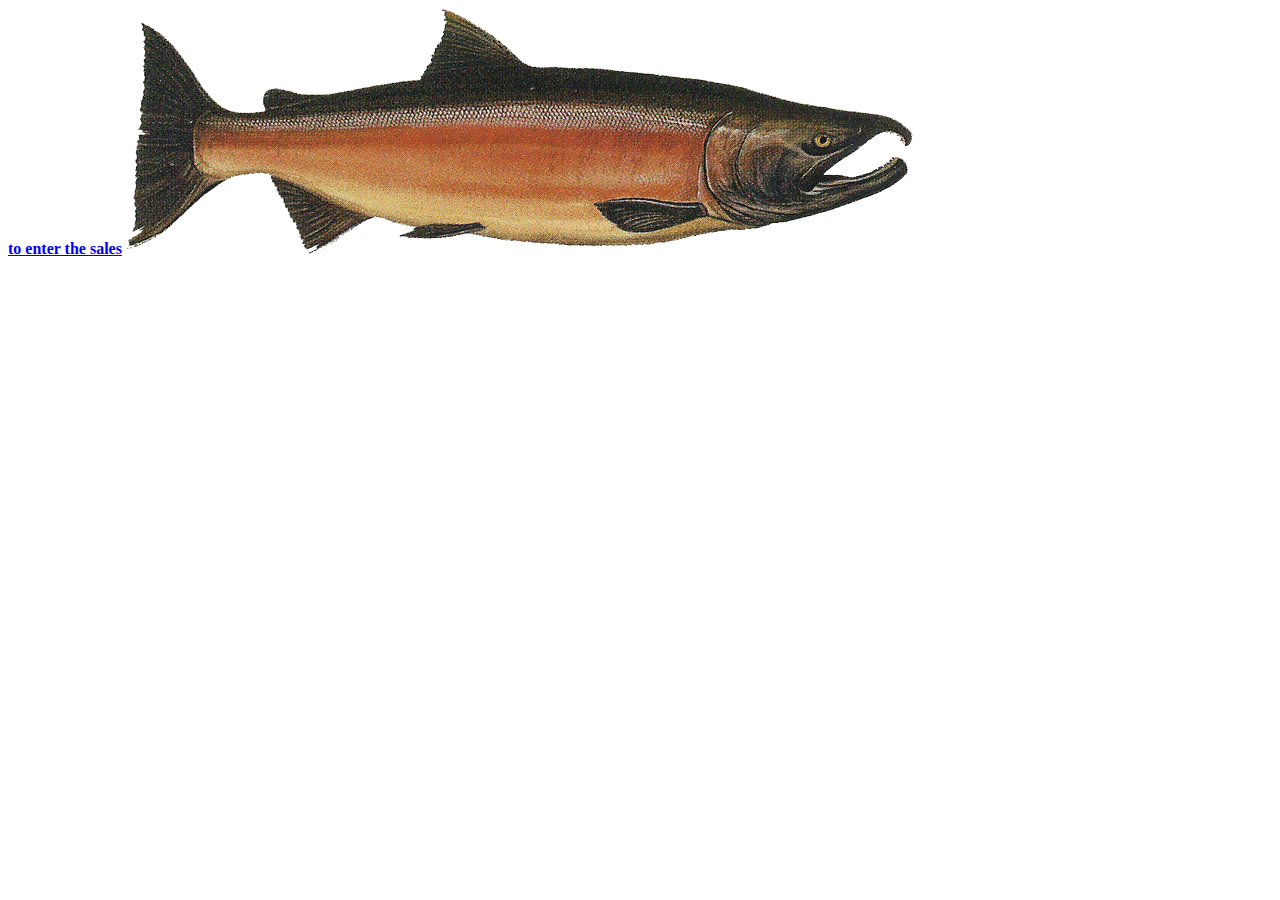
==== index.html @ 2ab1822a "sales" ====
<!DOCTYPE html>
<html lang="en">
<head>
    <meta charset="UTF-8">
    <meta http-equiv="X-UA-Compatible" content="IE=edge">
    <meta name="viewport" content="width=device-width, initial-scale=1.0">
    <title>Document</title>
</head>
<body>
    <a href="sales.html"><strong> to enter the sales</strong></a>
    <a href="sales.html"><img src="image/salmon.png" alt=""></a>
</body>
</html>
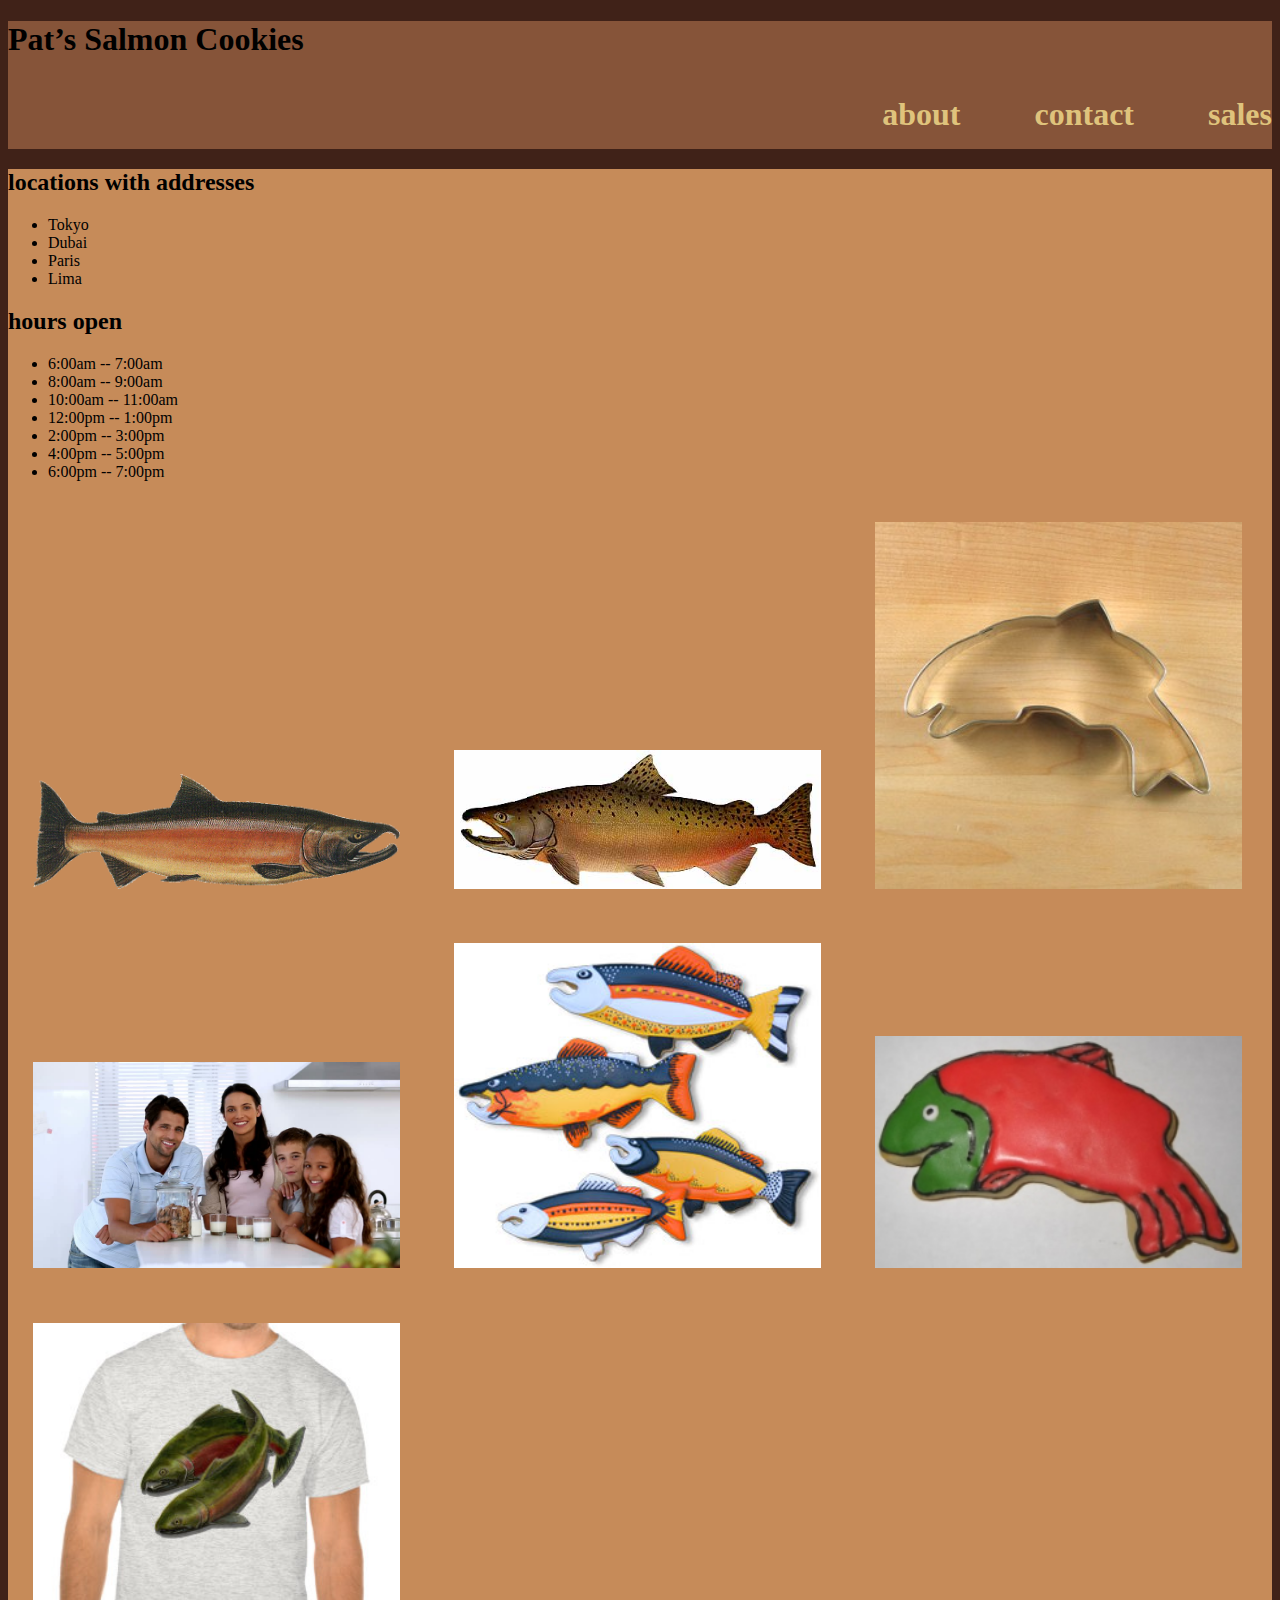
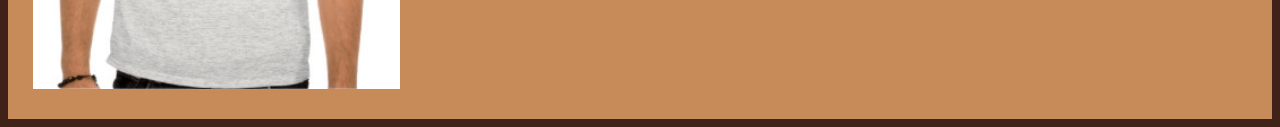
==== commit 62ddf1c7: "add class08" ====
--- a/index.html
+++ b/index.html
@@ -5,9 +5,33 @@
     <meta http-equiv="X-UA-Compatible" content="IE=edge">
     <meta name="viewport" content="width=device-width, initial-scale=1.0">
     <title>Document</title>
+    <link rel="stylesheet" href="style.css">
 </head>
 <body>
-    <a href="sales.html"><strong> to enter the sales</strong></a>
-    <a href="sales.html"><img src="image/salmon.png" alt=""></a>
+    <header>
+        <h1>Pat’s Salmon Cookies</h1>
+       <nav>
+           <ul>
+               <li><a href="">about</a></li>
+               <li><a href="">contact</a></li>
+               <li><a href="sales.html">sales</a></li>
+           </ul>
+       </nav>
+    </header>
+<!-- <a href="sales.html"><strong> to enter the sales</strong></a> -->
+    <main>
+        <div id="ocation"></div>
+<section>
+        <div><img src="image/salmon.png" alt=""></div>
+        <div><img src="image/chinook.jpg" alt=""></div>
+        <div><img src="image/cutter.jpeg" alt=""></div>
+        <div><img src="image/family.jpg" alt=""></div>
+        <div><img src="image/fish.jpg" alt=""></div>
+        <div><img src="image/frosted-cookie.jpg" alt=""></div>
+        <div><img src="image/shirt.jpg" alt=""></div>
+    </section>
+</main>
+<footer></footer>
+<script src="javascript/app.js"></script>
 </body>
 </html>--- a/style.css
+++ b/style.css
@@ -0,0 +1,51 @@
+tr,th,table,td{
+    border: 5px solid rgb(238, 218, 129);
+    color: blanchedalmond;
+}
+body{
+    background-color: #402218;
+}
+header{
+    height: 8em;
+    text-align: justify;
+    height: 8em;
+    background-color: #865439;
+    
+}
+h1{
+    margin-right: 70%;
+    vertical-align: middle;
+}
+main{
+    background-color: #C68B59;
+}
+footer{
+    background-color: #D7B19D;
+}
+img{
+    align-items: center;
+    width: 29%;
+    padding: 2%;
+}
+div{
+    align-items: center;
+    display: inline;
+}
+nav{
+    float: right;
+    align-items: center;
+}
+nav ul li{
+    display:inline-block;
+    vertical-align: middle;
+    
+    }
+a{
+    padding-left: 70px;
+    font-weight: bolder;
+    font-size: xx-large;
+    text-decoration: none;
+    color: #dfc37c;
+    height: 100%;
+    vertical-align: middle;
+}
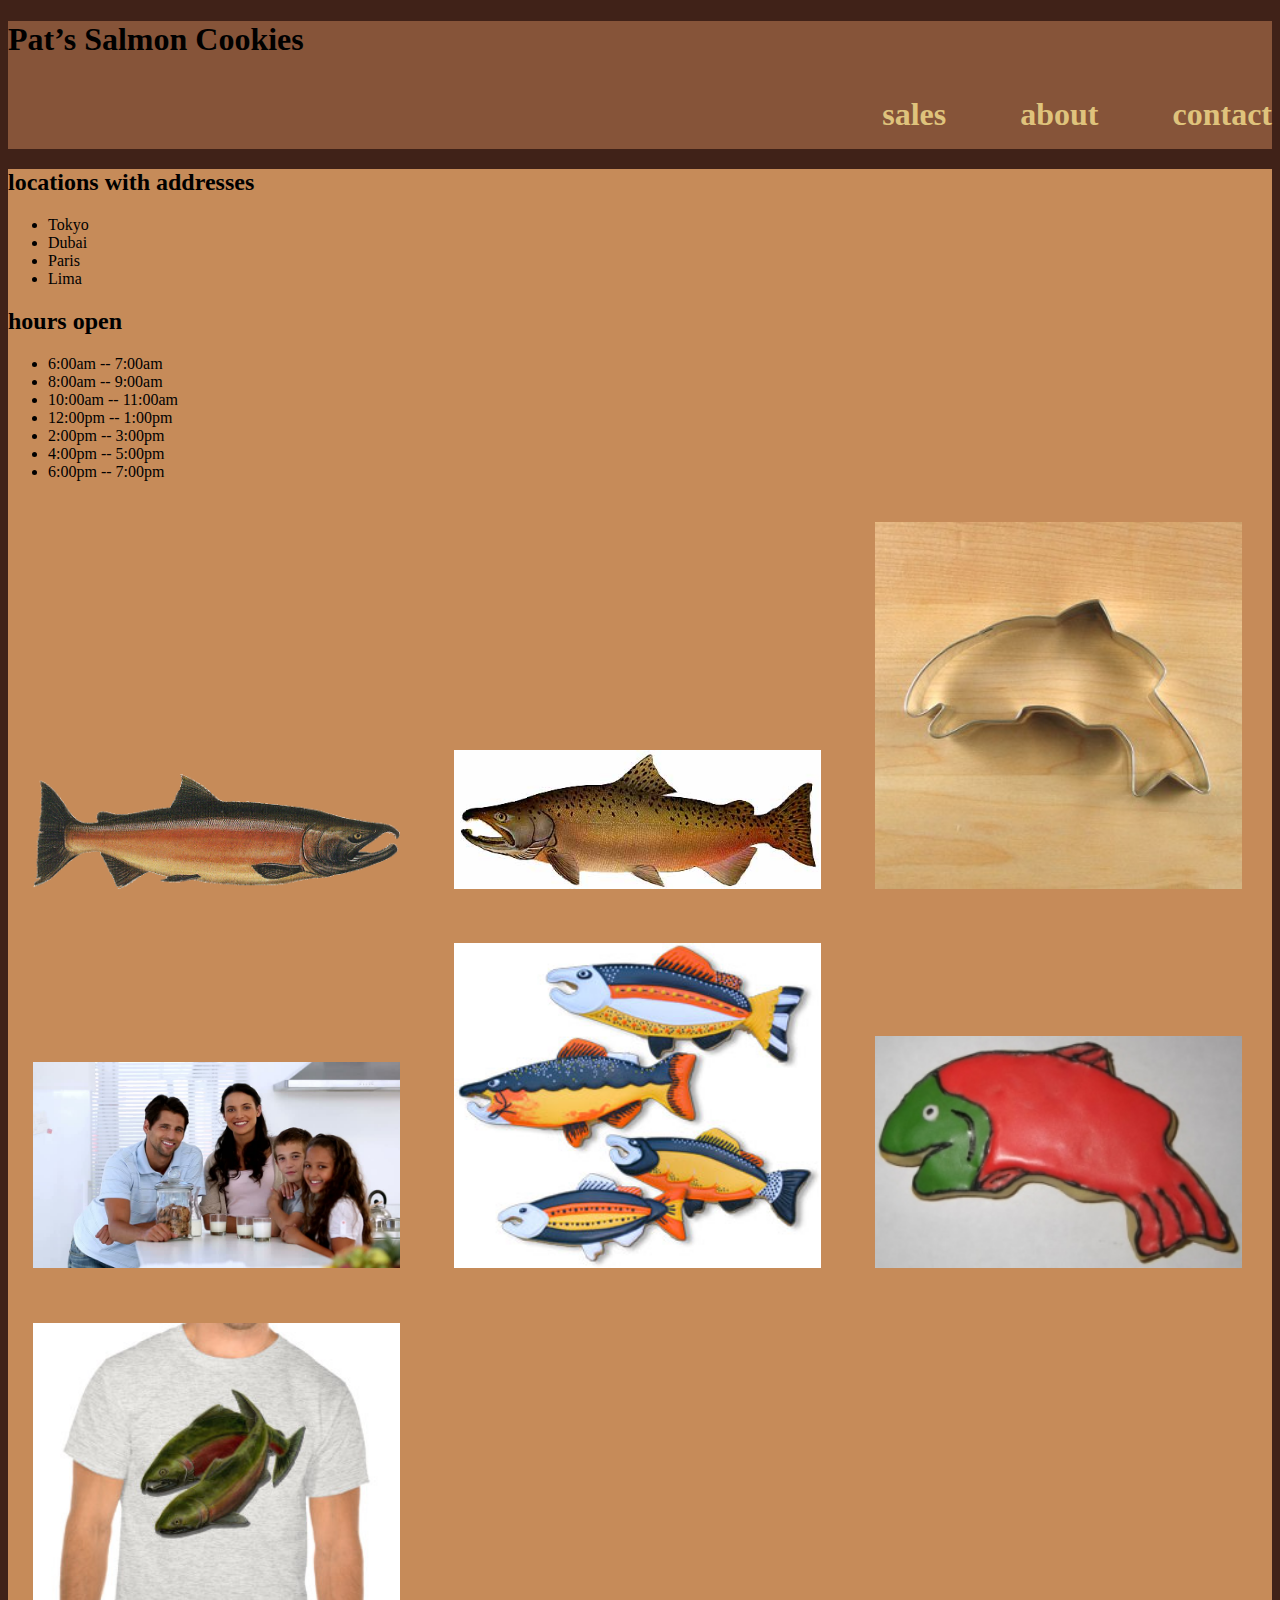
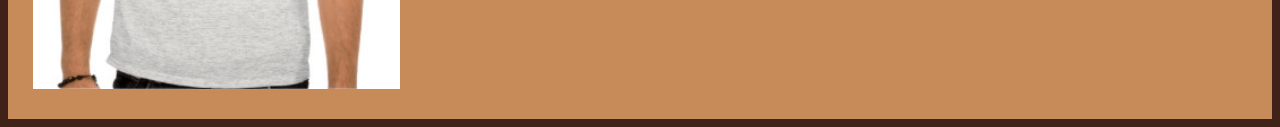
==== commit 301cb271: "afds" ====
--- a/index.html
+++ b/index.html
@@ -12,9 +12,10 @@
         <h1>Pat’s Salmon Cookies</h1>
        <nav>
            <ul>
+            <li><a href="sales.html">sales</a></li>
                <li><a href="">about</a></li>
                <li><a href="">contact</a></li>
-               <li><a href="sales.html">sales</a></li>
+               
            </ul>
        </nav>
     </header>
@@ -32,6 +33,6 @@
     </section>
 </main>
 <footer></footer>
-<script src="javascript/app.js"></script>
+<script src="javascript/app2.js"></script>
 </body>
 </html>--- a/style.css
+++ b/style.css
@@ -1,6 +1,7 @@
 tr,th,table,td{
-    border: 5px solid rgb(238, 218, 129);
+    border: 2px solid rgb(238, 218, 129);
     color: blanchedalmond;
+    border-collapse:collapse ;
 }
 body{
     background-color: #402218;
@@ -49,3 +50,6 @@
     height: 100%;
     vertical-align: middle;
 }
+#contain{
+    color: cornsilk;
+}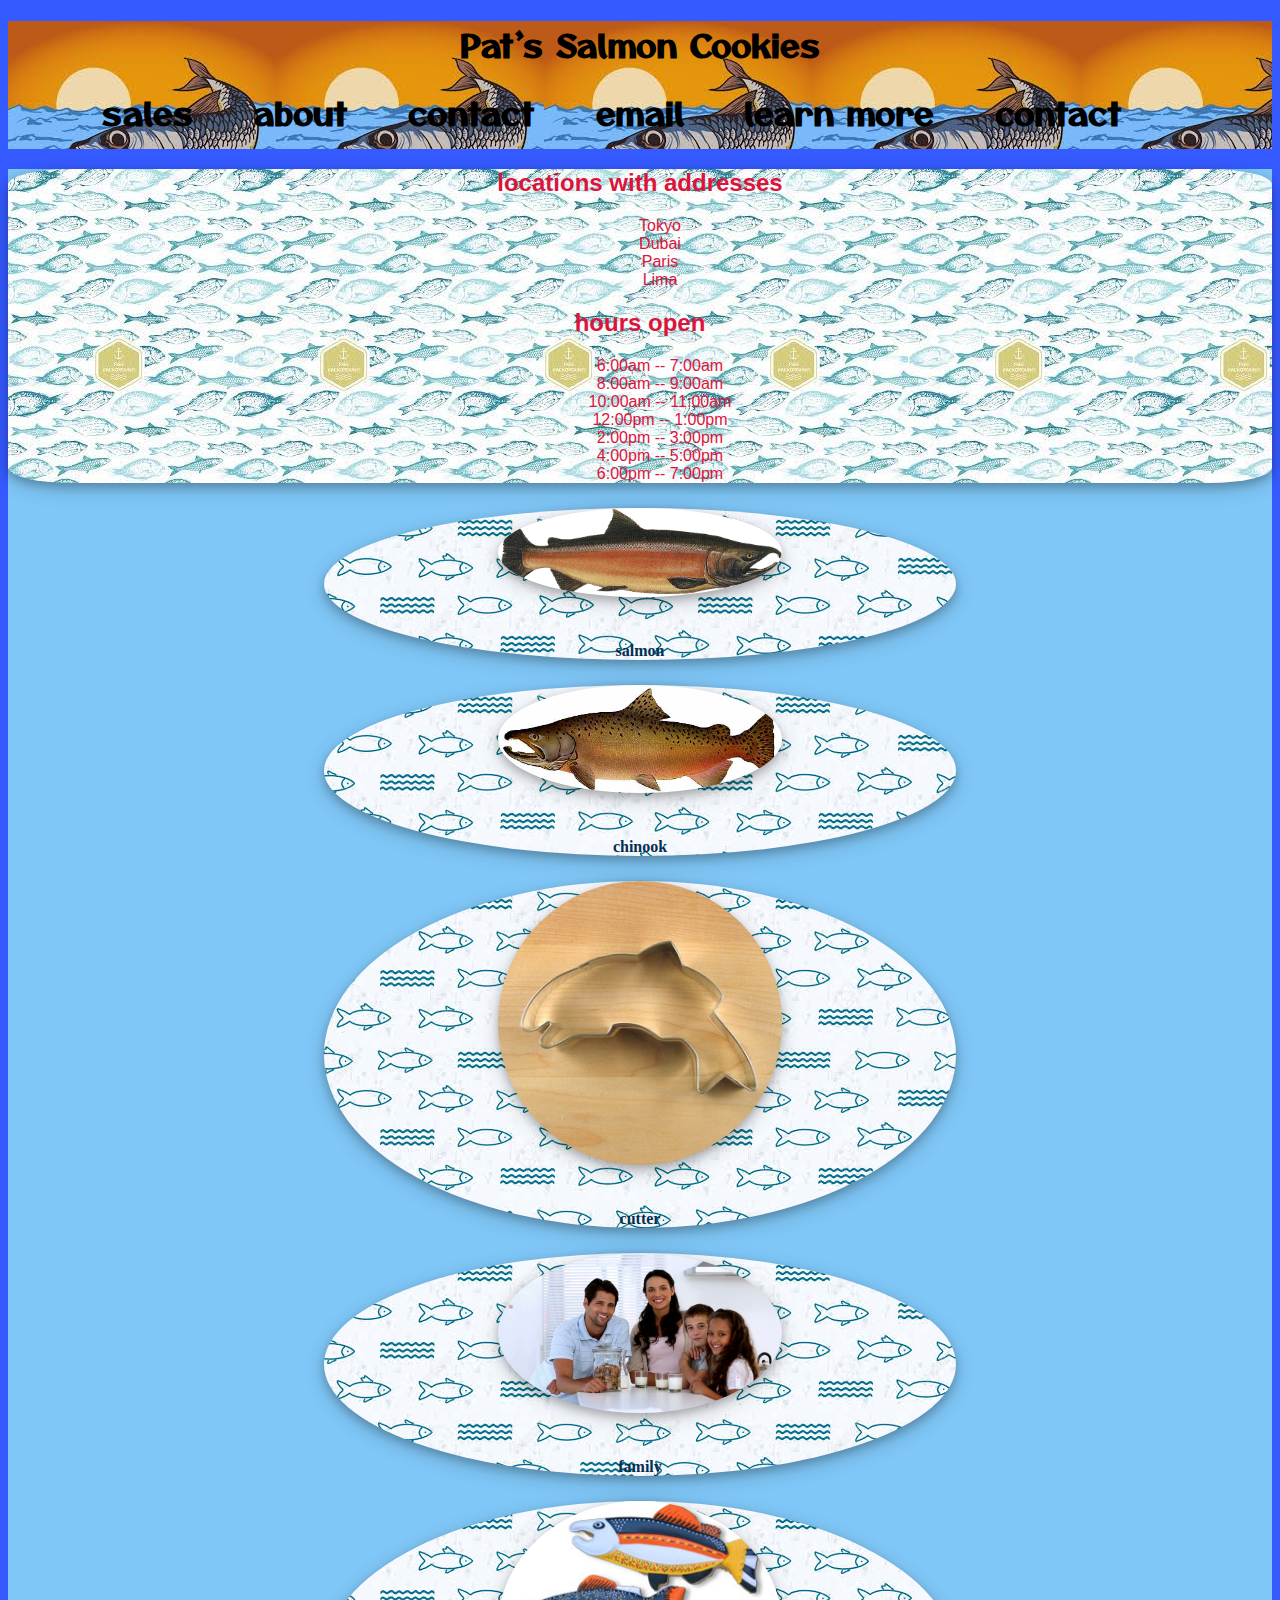
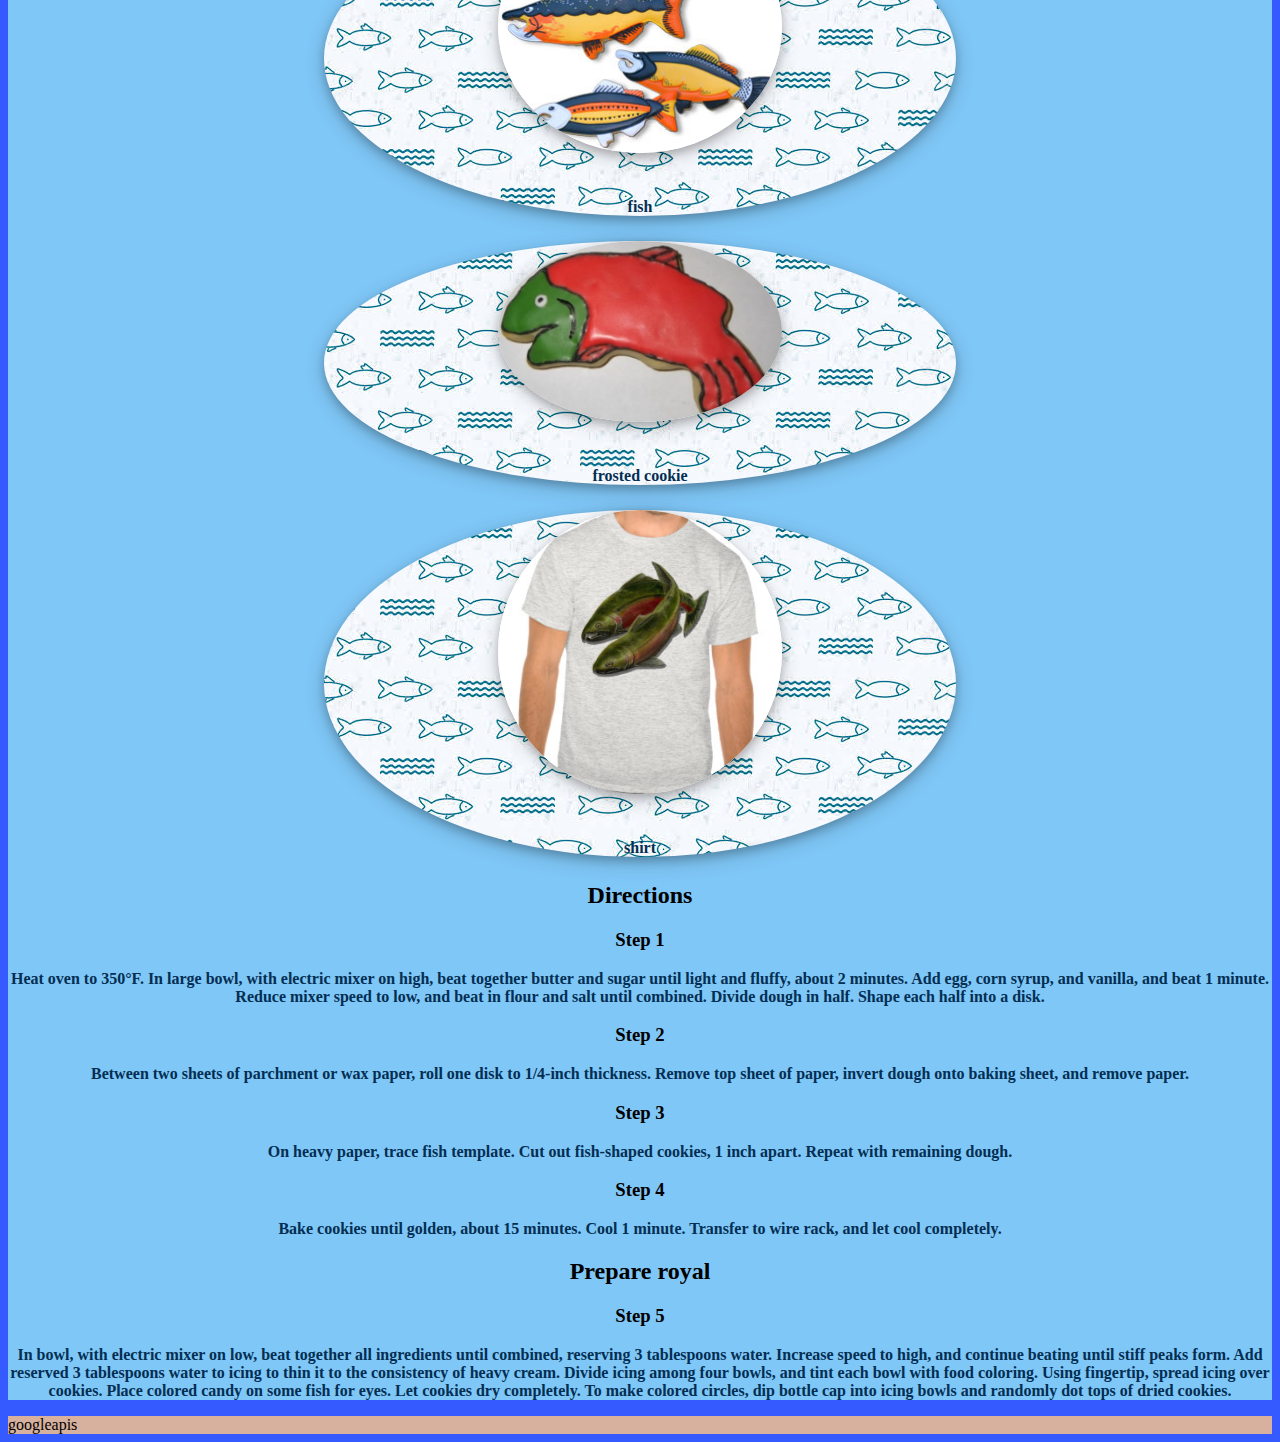
==== commit 09c74ca5: "finsh" ====
--- a/index.html
+++ b/index.html
@@ -5,6 +5,9 @@
     <meta http-equiv="X-UA-Compatible" content="IE=edge">
     <meta name="viewport" content="width=device-width, initial-scale=1.0">
     <title>Document</title>
+    <link rel="preconnect" href="https://fonts.googleapis.com">
+<link rel="preconnect" href="https://fonts.gstatic.com" crossorigin>
+<link href="https://fonts.googleapis.com/css2?family=Otomanopee+One&display=swap" rel="stylesheet">
     <link rel="stylesheet" href="style.css">
 </head>
 <body>
@@ -15,6 +18,9 @@
             <li><a href="sales.html">sales</a></li>
                <li><a href="">about</a></li>
                <li><a href="">contact</a></li>
+            <li><a href="sales.html">email</a></li>
+               <li><a href="">learn more</a></li>
+               <li><a href="">contact</a></li>
                
            </ul>
        </nav>
@@ -22,17 +28,40 @@
 <!-- <a href="sales.html"><strong> to enter the sales</strong></a> -->
     <main>
         <div id="ocation"></div>
+        <center>
 <section>
-        <div><img src="image/salmon.png" alt=""></div>
-        <div><img src="image/chinook.jpg" alt=""></div>
-        <div><img src="image/cutter.jpeg" alt=""></div>
-        <div><img src="image/family.jpg" alt=""></div>
-        <div><img src="image/fish.jpg" alt=""></div>
-        <div><img src="image/frosted-cookie.jpg" alt=""></div>
-        <div><img src="image/shirt.jpg" alt=""></div>
+        <div><img src="image/salmon.png" alt="">
+        <p>salmon</p></div>
+        <div><img src="image/chinook.jpg" alt="">
+        <p>chinook</p></div>
+        <div><img src="image/cutter.jpeg" alt="">
+        <p>cutter</p></div>
+        <div><img src="image/family.jpg" alt=""><p>family</p></div>
+        <div><img src="image/fish.jpg" alt=""><p>fish</p></div>
+        <div><img src="image/frosted-cookie.jpg" alt=""><p>frosted cookie</p></div>
+        <div><img src="image/shirt.jpg" alt=""><p>shirt</p></div>
     </section>
+    <h2>Directions</h2>
+    <h3>Step 1
+        </h3>
+        <p>Heat oven to 350°F. In large bowl, with electric mixer on high, beat together butter and sugar until light and fluffy, about 2 minutes. Add egg, corn syrup, and vanilla, and beat 1 minute. Reduce mixer speed to low, and beat in flour and salt until combined. Divide dough in half. Shape each half into a disk.</p>
+        <h3>Step 2</h3><p>
+        Between two sheets of parchment or wax paper, roll one disk to 1/4-inch thickness. Remove top sheet of paper, invert dough onto baking sheet, and remove paper.
+    </p>
+        <h3>Step 3</h3><p>
+        On heavy paper, trace fish template. Cut out fish-shaped cookies, 1 inch apart. Repeat with remaining dough.
+    </p>
+         <h3>Step 4</h3>
+<p>
+        Bake cookies until golden, about 15 minutes. Cool 1 minute. Transfer to wire rack, and let cool completely.
+    </p>
+     <h2>Prepare royal</h2>
+<h3>Step 5</h3>
+<p>
+In bowl, with electric mixer on low, beat together all ingredients until combined, reserving 3 tablespoons water. Increase speed to high, and continue beating until stiff peaks form. Add reserved 3 tablespoons water to icing to thin it to the consistency of heavy cream. Divide icing among four bowls, and tint each bowl with food coloring. Using fingertip, spread icing over cookies. Place colored candy on some fish for eyes. Let cookies dry completely. To make colored circles, dip bottle cap into icing bowls and randomly dot tops of dried cookies.</p>
+    </center>
 </main>
-<footer></footer>
+<footer>googleapis</footer>
 <script src="javascript/app2.js"></script>
 </body>
 </html>--- a/style.css
+++ b/style.css
@@ -1,55 +1,104 @@
 tr,th,table,td{
-    border: 2px solid rgb(238, 218, 129);
-    color: blanchedalmond;
+    border: 2px solid rgb(12, 12, 12);
     border-collapse:collapse ;
+    color: rgb(145, 165, 57);
+    background-color: rgb(10, 25, 54);
+
+   
 }
 body{
-    background-color: #402218;
+ 
+    background-color: #355aff;
 }
+
 header{
+    font-family: 'Otomanopee One', sans-serif;
+    color: rgb(0, 0, 0);
+    height: 600px;
+
+    vertical-align: middle;
     height: 8em;
-    text-align: justify;
-    height: 8em;
-    background-color: #865439;
+    background-image: url('image/images\ \(2\).jpg');
+    width: 100%;
     
 }
 h1{
-    margin-right: 70%;
-    vertical-align: middle;
+
+   text-align: center;
 }
-main{
-    background-color: #C68B59;
-}
+
+
 footer{
     background-color: #D7B19D;
 }
 img{
-    align-items: center;
+    /* align-items: center;
     width: 29%;
-    padding: 2%;
+    padding: 2%; */
+    width: 45%;
+    background-color: white;
+    box-shadow: 0 4px 8px 0 rgba(0, 0, 0, 0.2), 0 6px 20px 0 rgba(0, 0, 0, 0.19);
+    margin-bottom: 25px;
+    border-radius: 50%;
 }
 div{
     align-items: center;
-    display: inline;
+    /* display: inline; */
+    width: 50%;
+  background-color: white;
+  box-shadow: 0 4px 8px 0 rgba(0, 0, 0, 0.2), 0 6px 20px 0 rgba(0, 0, 0, 0.19);
+  margin-bottom: 25px;
+  background-image:url(image/images.jpg);
+  border-radius: 60%;
+
 }
-nav{
-    float: right;
-    align-items: center;
-}
-nav ul li{
+/* /* nav{
+    float: right; */
+
+
+ nav ul li{
     display:inline-block;
     vertical-align: middle;
+    text-align: center;
+    margin-left: 2%;
     
     }
 a{
-    padding-left: 70px;
+    padding-left: 30px;
     font-weight: bolder;
     font-size: xx-large;
-    text-decoration: none;
-    color: #dfc37c;
-    height: 100%;
+    text-decoration:darkorchid;
+    color: #000000;
+    /* height: 100%; */
     vertical-align: middle;
 }
 #contain{
     color: cornsilk;
+
+}
+mark{
+    background-color: rgb(44, 42, 165);
+}
+#ocation{
+    font-family: Arial, Helvetica, sans-serif;
+    color: crimson;
+    background-image: url(image/تنزيل.jpg);
+    width: 100%;
+    border-radius: 5%;
+  border-left: 50%;
+  /* text-align-last: center; */
+  text-align: center;
+
+}
+ul{
+    
+    list-style-type:none;
+}
+p{
+    font-family:Georgia, 'Times New Roman', Times, serif;
+    font-weight: bold;
+    color: rgb(3, 46, 82);
+}
+main{
+    background-color: rgb(127, 199, 247);
 }